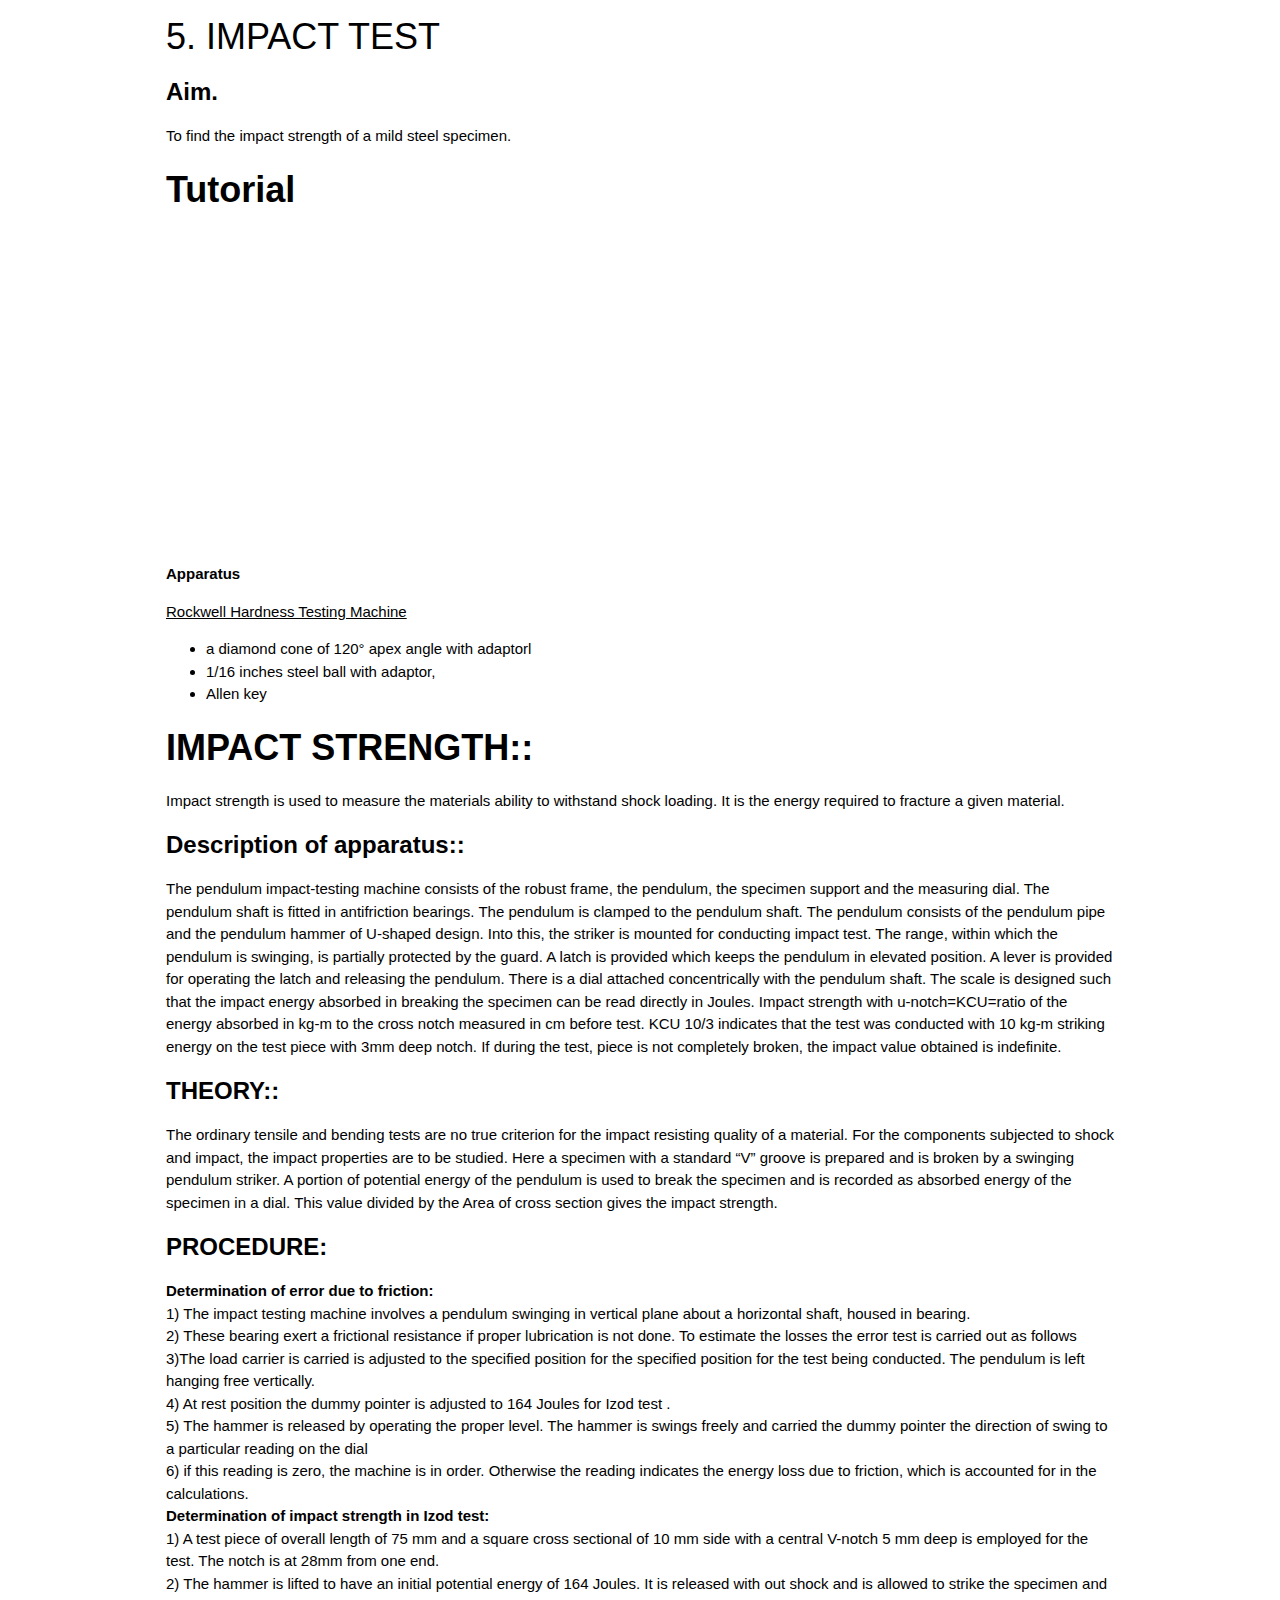
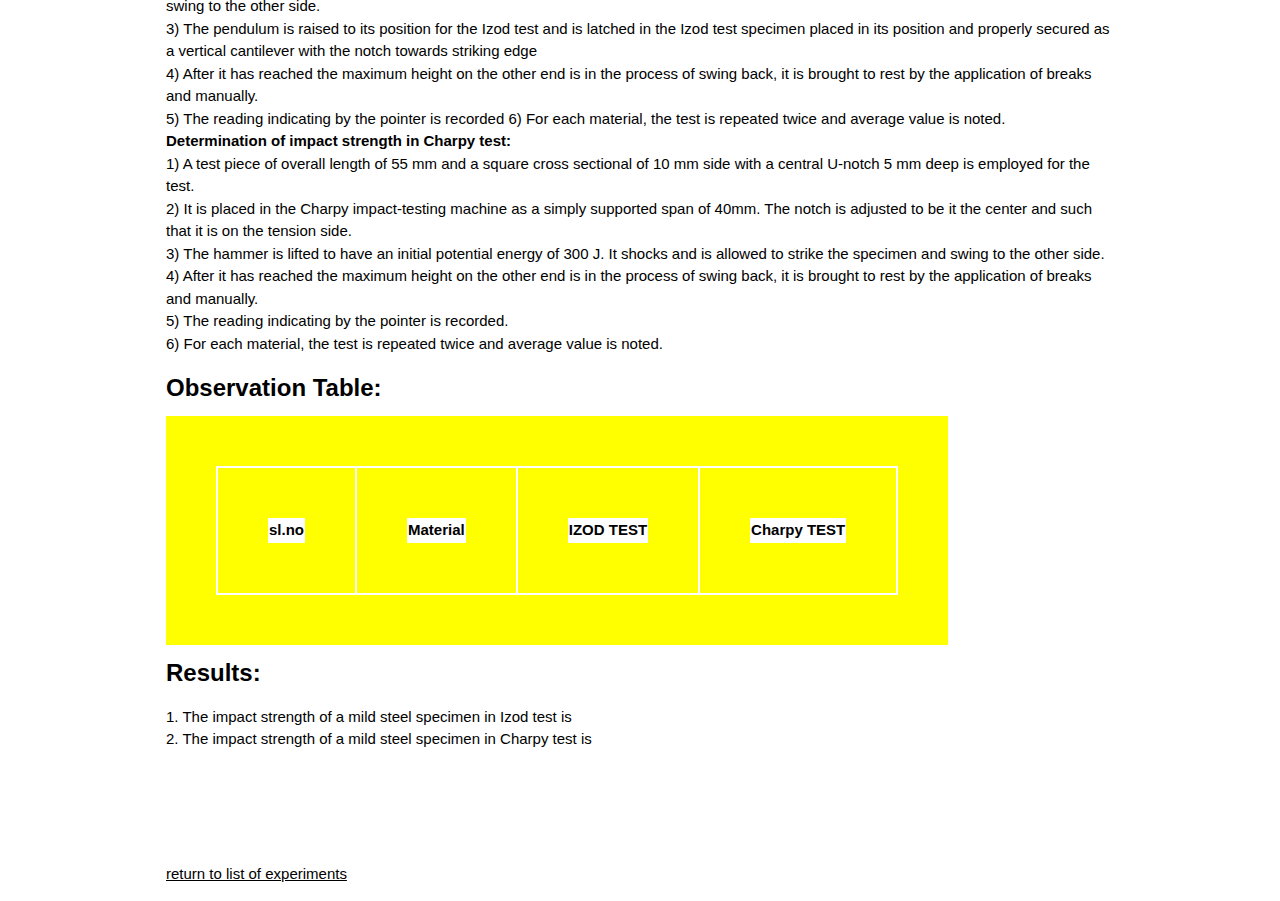
==== exp5.html @ 88e33aea "Add files via upload" ====
<!DOCTYPE html>
<html>
<head>
<style>
body{
background-image:url('https://img.freepik.com/free-vector/pastel-watercolor-painted-background_23-2148959638.jpg?w=2000s');
background-repeat : no-repeat;
background-attachment : fixed;
background-size : 1500px;
}
</style>
</head>
<body>
</html>
<!DOCTYPE html>
<html lang="en">
<head>
<title>Experiment 5</title>
<meta charset="UTF-8">
<meta name="viewport" content="width=device-width, initial-scale=1">
<link rel="stylesheet" href="https://www.w3schools.com/w3css/4/w3.css">
</head>
<body class="w3-content">
<div class="w3-container">
<h1>5.  IMPACT TEST   </h1>
<h3><b>Aim.</b></h3>
<p>To find the impact strength of a mild steel specimen.  </p>
<h1><b>Tutorial</b></h1>
<iframe width="560" height="315" src="https://www.youtube.com/embed/8569DRczGj8" title="YouTube video player" frameborder="0" allow="accelerometer; autoplay; clipboard-write; encrypted-media; gyroscope; picture-in-picture" allowfullscreen></iframe>
<p><b>Apparatus</b></p>
<a href="https://universaltestingmachines.co.in/images/saroj-make-rockwell-hardness-testing-machine.jpg"> Rockwell Hardness Testing Machine  </a> <br>
<ul>
<li>a diamond cone of 120° apex angle with adaptorl </li>
<li> 1/16 inches steel ball with adaptor,   </li>
<li> Allen key </li>
</ul>
<h1><b>IMPACT STRENGTH::</b></h1>
<p> Impact strength is used to measure the materials ability to withstand shock loading. It is the energy required to fracture a given material. </p>
<h3><b>Description of apparatus:: </b></h3>
<p> The pendulum impact-testing machine consists of the robust frame, the pendulum, the specimen support and the measuring dial. The pendulum shaft is fitted in antifriction bearings. The pendulum is clamped to the pendulum shaft. The pendulum consists of the pendulum pipe and the pendulum hammer of U-shaped design. Into this, the striker is mounted for conducting impact test. The range, within which the pendulum is swinging, is partially protected by the guard. A latch is provided which keeps the pendulum in elevated position. A lever is provided for operating the latch and releasing the pendulum. There is a dial attached concentrically with the pendulum shaft. The scale is designed such that the impact energy absorbed in breaking the specimen can be read directly in Joules. Impact strength with u-notch=KCU=ratio of the energy absorbed in kg-m to the cross notch measured in cm before test. 
KCU 10/3 indicates that the test was conducted with 10 kg-m striking energy on the test piece with 3mm deep notch. If during the test, piece is not completely broken, the impact value obtained is indefinite. </p>
<h3><b>THEORY:: </b></h3>
<p>The ordinary tensile and bending tests are no true criterion for the impact resisting quality of a material. For the components subjected to shock and impact, the impact properties are to be studied. Here a specimen with a standard “V” groove is prepared and is broken by a swinging pendulum striker. A portion of potential energy of the pendulum is used to break the specimen and is recorded as absorbed energy of the specimen in a dial. This value divided by the Area of cross section gives the impact strength.  
</p> 
<h3><b>PROCEDURE: </b></h3>
<p> <b> Determination of error due to friction: </b><br>
1) The impact testing machine involves a pendulum swinging in vertical plane about a  horizontal shaft, housed in bearing. <br>
2) These bearing exert a frictional resistance if proper lubrication is not done. To estimate the losses the error test is carried out as follows <br>
3)The load carrier is carried is adjusted to the specified position for the specified position for the test being conducted. The pendulum is left hanging free vertically.<br> 
4) At rest position the dummy pointer is adjusted to 164 Joules for Izod test . <br>
5) The hammer is released by operating the proper level. The hammer is swings freely and carried the dummy pointer the direction of swing to a particular reading on the dial <br>  
6) if this reading is zero, the machine is in order. Otherwise the reading indicates the energy loss due to friction, which is accounted for in the calculations. <br>
<b>Determination of impact strength in Izod test:</b> <br>
1) A test piece of overall length of 75 mm and a square cross sectional of 10 mm side with a central V-notch 5 mm deep is employed for the test. The notch is at 28mm from one end. <br>
2) The hammer is lifted to have an initial potential energy of 164 Joules. It is released with  out shock and is allowed to strike the specimen and swing to the other side. <br>
3) The pendulum is raised to its position for the Izod test and is latched in the Izod test specimen placed in its position and properly secured as a vertical cantilever with the notch towards striking edge<br>
4) After it has reached the maximum height on the other end is in the process of swing back, it is brought to rest by the application of breaks and manually. <br>
5) The reading indicating by the pointer is recorded 6) For each material, the test is repeated twice and average value is noted.  <br>
<b>Determination of impact strength in Charpy test: </b><br>

1) A test piece of overall length of 55 mm and a square cross sectional of 10 mm side with a central U-notch 5 mm deep is employed for the test.  <br> 
2) It is placed in the Charpy impact-testing machine as a simply supported span of 40mm. The notch is adjusted to be it the center and such that it is on the tension side. <br>
3) The hammer is lifted to have an initial potential energy of 300 J. It shocks and is allowed to strike the specimen and swing to the other side.<br>
4) After it has reached the maximum height on the other end is in the process of swing back, it is brought to rest by the application of breaks and manually. <br>
5) The reading indicating by the pointer is recorded. <br> 
6) For each material, the test is repeated twice and average value is noted. </p>
<h3><b>Observation Table: </b></h3>
<table>
<style>
table,th{
border:50px solid yellow;
}
</style>
<tr>
<th>sl.no</th>
<th>Material</th>
<th>IZOD TEST</th>
<th>Charpy TEST</th>
</tr>
</table>
<h3><b>Results:</b></h3>
<p> 1. The impact strength of a mild steel specimen in Izod test is <br>
 2. The impact strength of a mild steel specimen in Charpy test is   <br>
 <br>
<br>
<br>
<br>
<br>
 <a href="page1.html">return to list of experiments</a>
</div>
</body>
</html>
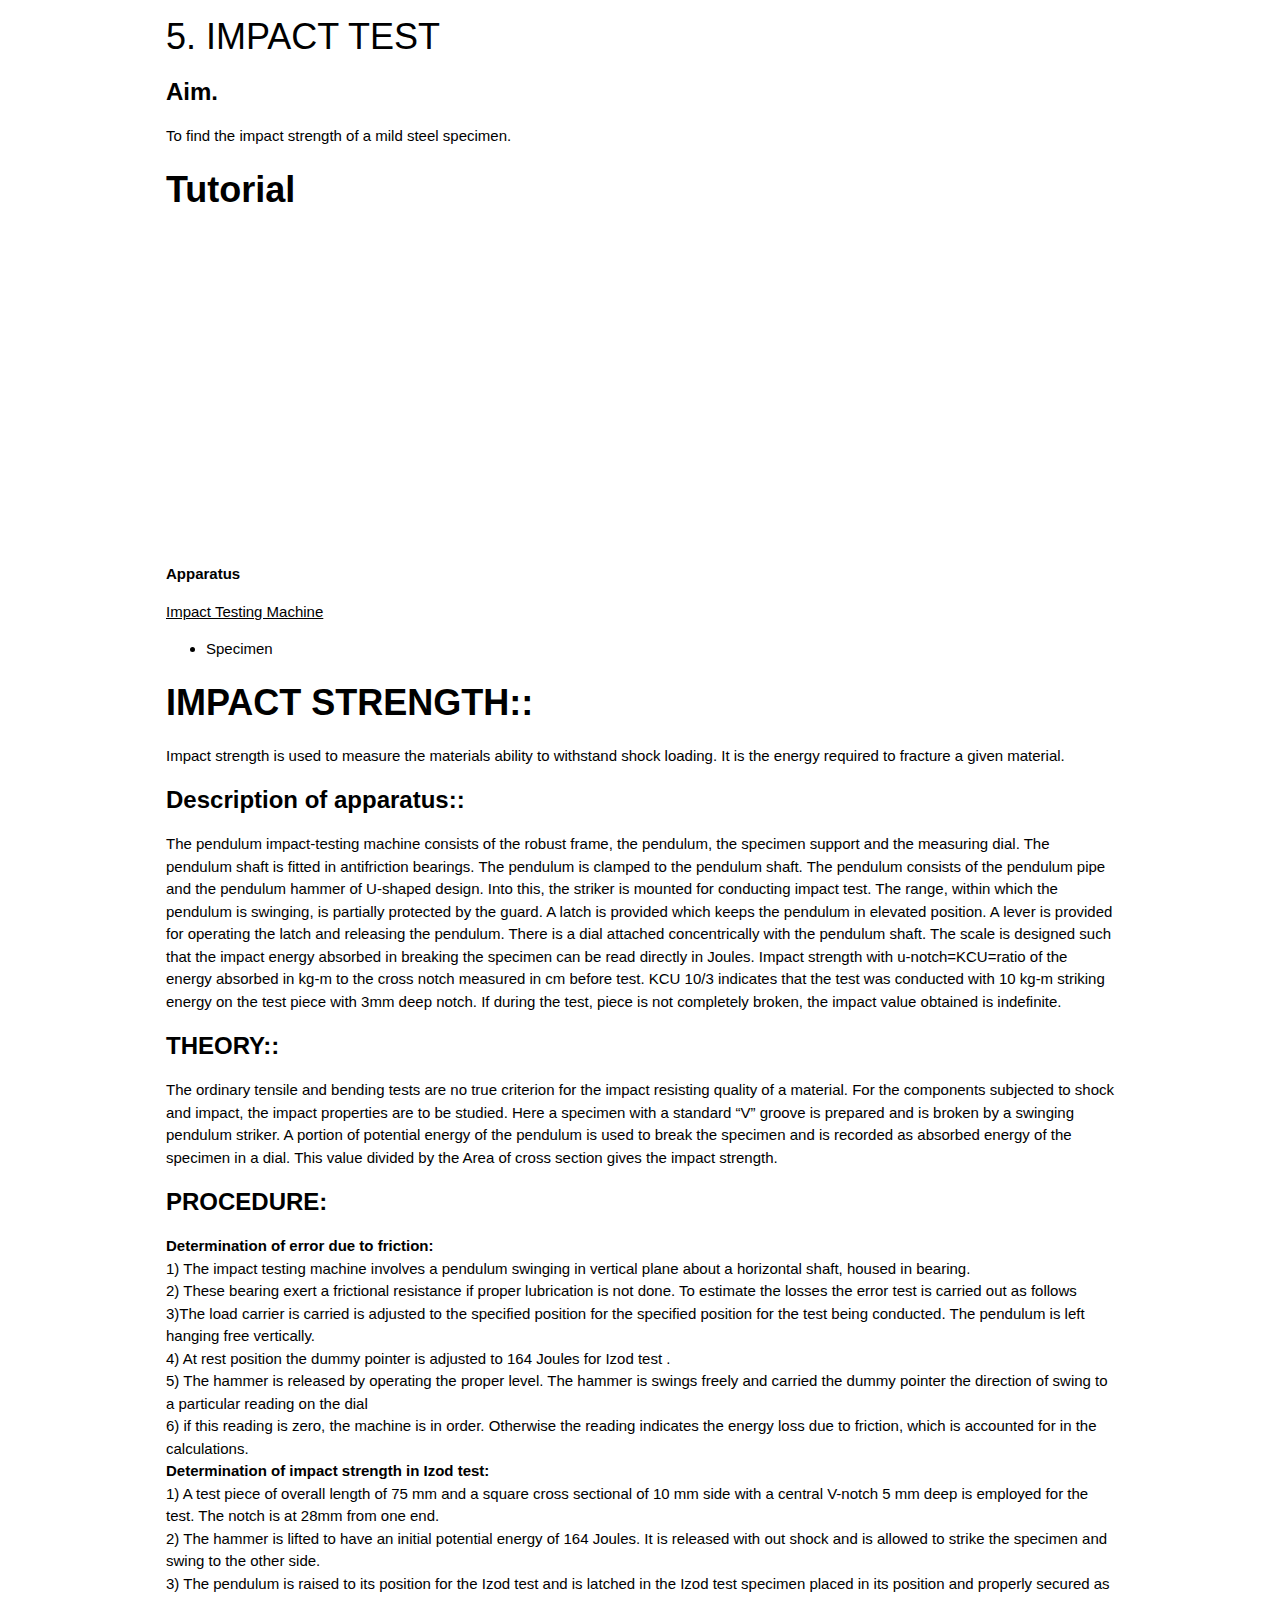
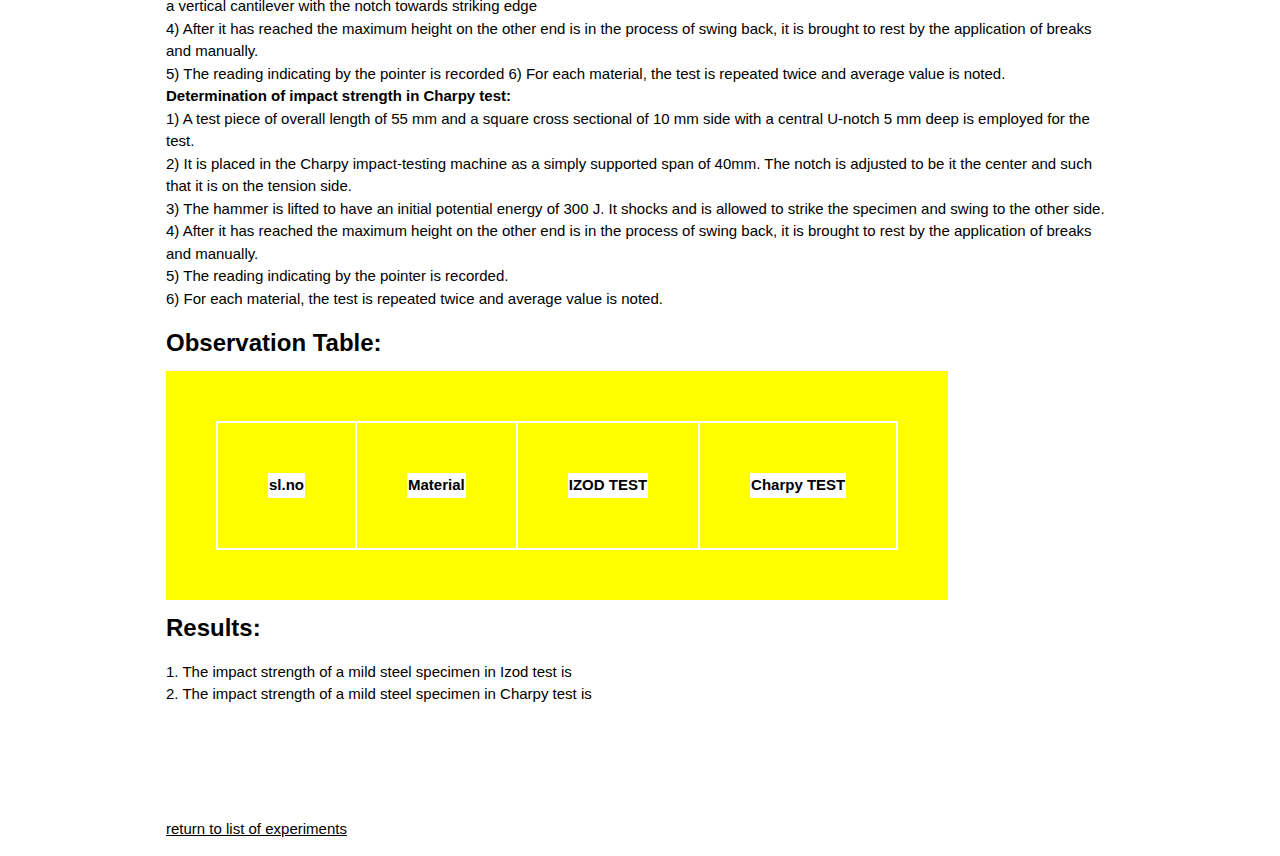
==== commit 16f477a9: "Update exp5.html" ====
--- a/exp5.html
+++ b/exp5.html
@@ -28,11 +28,10 @@
 <h1><b>Tutorial</b></h1>
 <iframe width="560" height="315" src="https://www.youtube.com/embed/8569DRczGj8" title="YouTube video player" frameborder="0" allow="accelerometer; autoplay; clipboard-write; encrypted-media; gyroscope; picture-in-picture" allowfullscreen></iframe>
 <p><b>Apparatus</b></p>
-<a href="https://universaltestingmachines.co.in/images/saroj-make-rockwell-hardness-testing-machine.jpg"> Rockwell Hardness Testing Machine  </a> <br>
+<a href="https://www.researchgate.net/profile/Alexander-Konyukhov-3/publication/327837026/figure/fig6/AS:674303171362817@1537777812115/Izod-impact-testing-machine18.ppm"> Impact Testing Machine  </a> <br>
 <ul>
-<li>a diamond cone of 120° apex angle with adaptorl </li>
-<li> 1/16 inches steel ball with adaptor,   </li>
-<li> Allen key </li>
+<li>Specimen </li>
+
 </ul>
 <h1><b>IMPACT STRENGTH::</b></h1>
 <p> Impact strength is used to measure the materials ability to withstand shock loading. It is the energy required to fracture a given material. </p>
